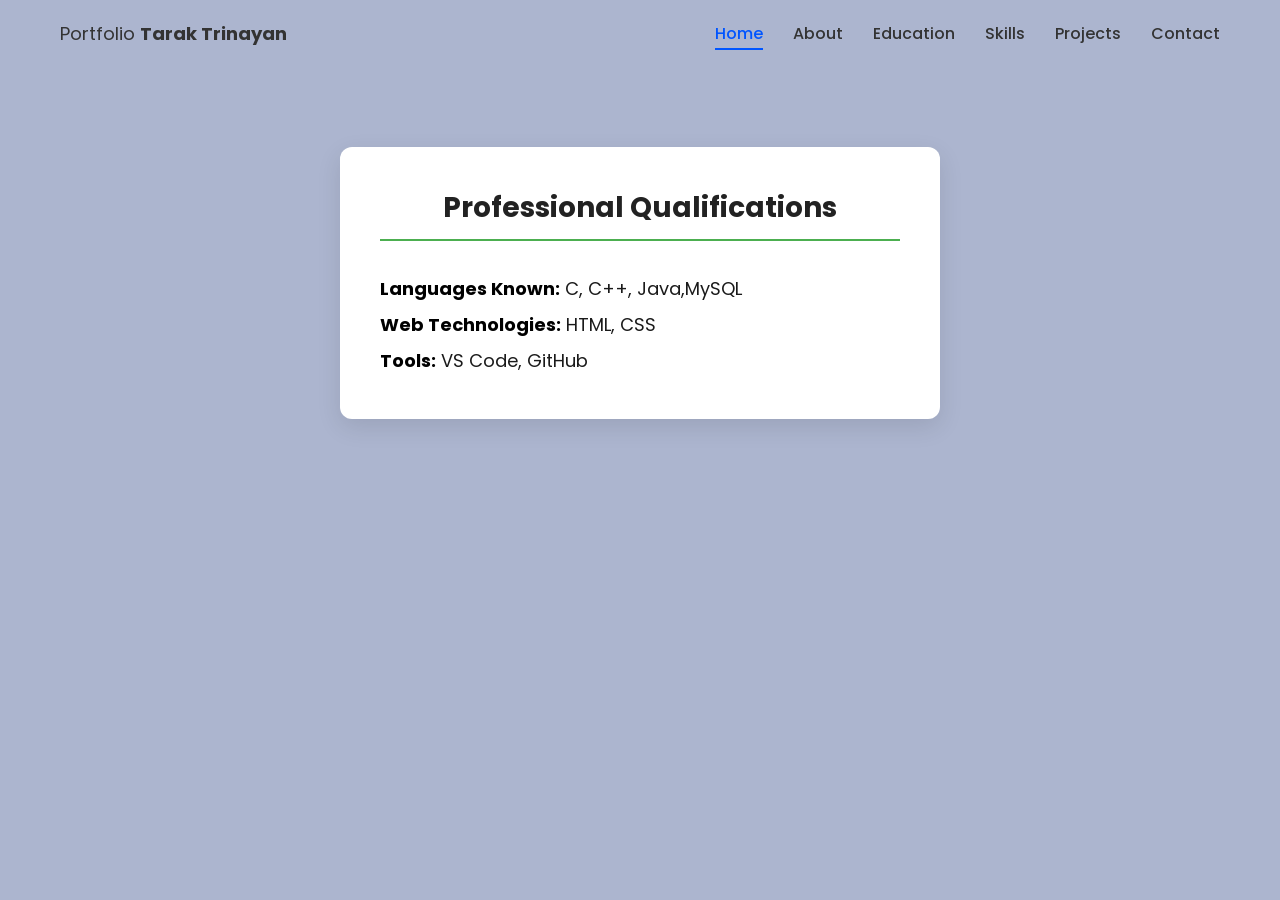
==== skills.html @ 75cc8057 "Rename Skills.html to skills.html" ====
<head>
    <meta charset="UTF-8">
    <title>Skills</title>

    <style>
        body {
            margin: 0;
            padding: 0;
            background-color: #f4f7f9;
            font-family: 'Roboto', sans-serif;
            color: #333;
        }

        .container {
            max-width: 600px;
            margin: 80px auto;
            background-color: #ffffff;
            padding: 40px;
            border-radius: 12px;
            box-shadow: 0 8px 24px rgba(0, 0, 0, 0.1);
        }

        h2 {
            text-align: center;
            color: #222;
            border-bottom: 2px solid #4CAF50;
            padding-bottom: 10px;
            margin-bottom: 30px;
            font-size: 28px;
        }

        .info {
            font-size: 18px;
            line-height: 2;
        }

        .info b {
            color: #000;
        }

        @media (max-width: 600px) {
            .container {
                margin: 40px 20px;
                padding: 25px;
            }

            h2 {
                font-size: 24px;
            }

            .info {
                font-size: 16px;
            }
            h4{
                background-color: darkorchid;
            }
        }
    </style>
</head>

<body>
    
     <head>
  <meta charset="UTF-8">
  <meta name="viewport" content="width=device-width, initial-scale=1.0">
  <title>Tarak Trinayan Portfolio</title>
  <link rel="stylesheet" href="portfoilo.css">
  <link rel="preconnect" href="https://fonts.googleapis.com">
  <link href="https://fonts.googleapis.com/css2?family=Poppins:wght@400;600;700&display=swap" rel="stylesheet">
</head>
<body>
  <header>
    <div class="logo">Portfolio <strong>Tarak Trinayan</strong></div>
    <nav>
      <ul class="nav-links">
        <li><a href="portfoilo.html" class="active">Home</a></li>
        <li><a href="#">About</a></li>
        <li><a href="education.html">Education</a></li>
        <li><a href="Skills.html">Skills</a></li>
        <li><a href="projects.html">Projects</a></li>
        <li><a href="contact.html">Contact</a></li>
      </ul>
    </nav>
  </header>
    <div class="container">
        <h2>Professional Qualifications</h2>
        <div class="info">
            <p><b>Languages Known:</b> C, C++, Java,MySQL</p>
            <p><b>Web Technologies:</b> HTML, CSS</p>
            <p><b>Tools:</b> VS Code, GitHub</p>
        </div>
    </div>
</body>

</html>
---- portfoilo.css ----
* {
  margin: 0;
  padding: 0;
  box-sizing: border-box;
  font-family: 'Poppins', sans-serif;
  position: stickyn ;
}

body {
  background: linear-gradient(to bottom right, #acb5cf, #acb5cf);
  color: #1a1a1a;
}

header {
  display: flex;
  justify-content: space-between;
  align-items: center;
  padding: 20px 60px;
  background: transparent;
}

.logo {
  font-size: 18px;
  color: #333;
}

.nav-links {
  list-style: none;
  display: flex;
  gap: 30px;
}

.nav-links a {
  text-decoration: none;
  color: #333;
  font-weight: 500;
  position: relative;
}

.nav-links a.active,
.nav-links a:hover {
  color: #0055ff;
}

.nav-links a.active::after {
  content: "";
  width: 100%;
  height: 2px;
  background: #0055ff;
  position: absolute;
  bottom: -5px;
  left: 0;
}

.hero {
  display: flex;
  align-items: center;
  justify-content: space-between;
  padding: 80px 60px;
}

.text {
  max-width: 600px;
}

.text .intro {
  color: #0055ff;
  font-size: 18px;
  margin-bottom: 10px;
}

.text h1 {
  font-size: 40px;
  font-weight: 700;
  color: #002244;
  margin-bottom: 10px;
}

.text .role {
  font-size: 18px;
  font-weight: 600;
  margin-bottom: 20px;
}

.buttons {
  display: flex;
  gap: 15px;
  margin-bottom: 20px;
}

.btn {
  padding: 10px 20px;
  border-radius: 8px;
  text-decoration: none;
  font-weight: 600;
}

.btn.primary {
  background-color: #0055ff;
  color: #fff;
}

.btn.secondary {
  background-color: #e0e0e0;
  color: #333;
}

.social-icons {
  display: flex;
  gap: 15px;
}

.profile-photo img {
  width: 250px;
  height: 250px;
  object-fit: cover;
  border-radius: 50%;
  border: 6px solid white;
  box-shadow: 0 0 15px rgba(0, 0, 0, 0.1);
}
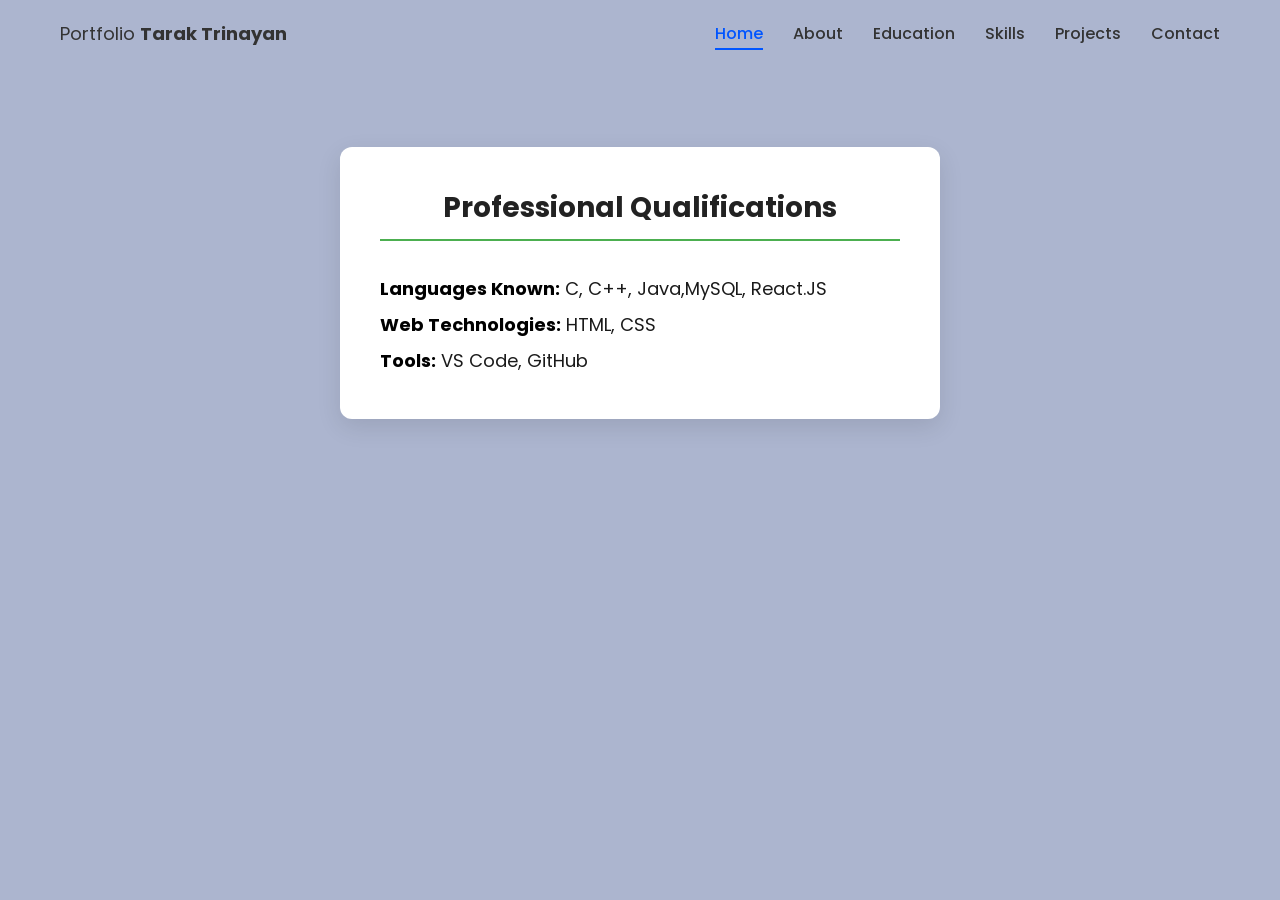
==== commit 89be4d5a: "skills.html" ====
--- a/skills.html
+++ b/skills.html
@@ -85,7 +85,7 @@
     <div class="container">
         <h2>Professional Qualifications</h2>
         <div class="info">
-            <p><b>Languages Known:</b> C, C++, Java,MySQL</p>
+            <p><b>Languages Known:</b> C, C++, Java,MySQL, React.JS</p>
             <p><b>Web Technologies:</b> HTML, CSS</p>
             <p><b>Tools:</b> VS Code, GitHub</p>
         </div>
